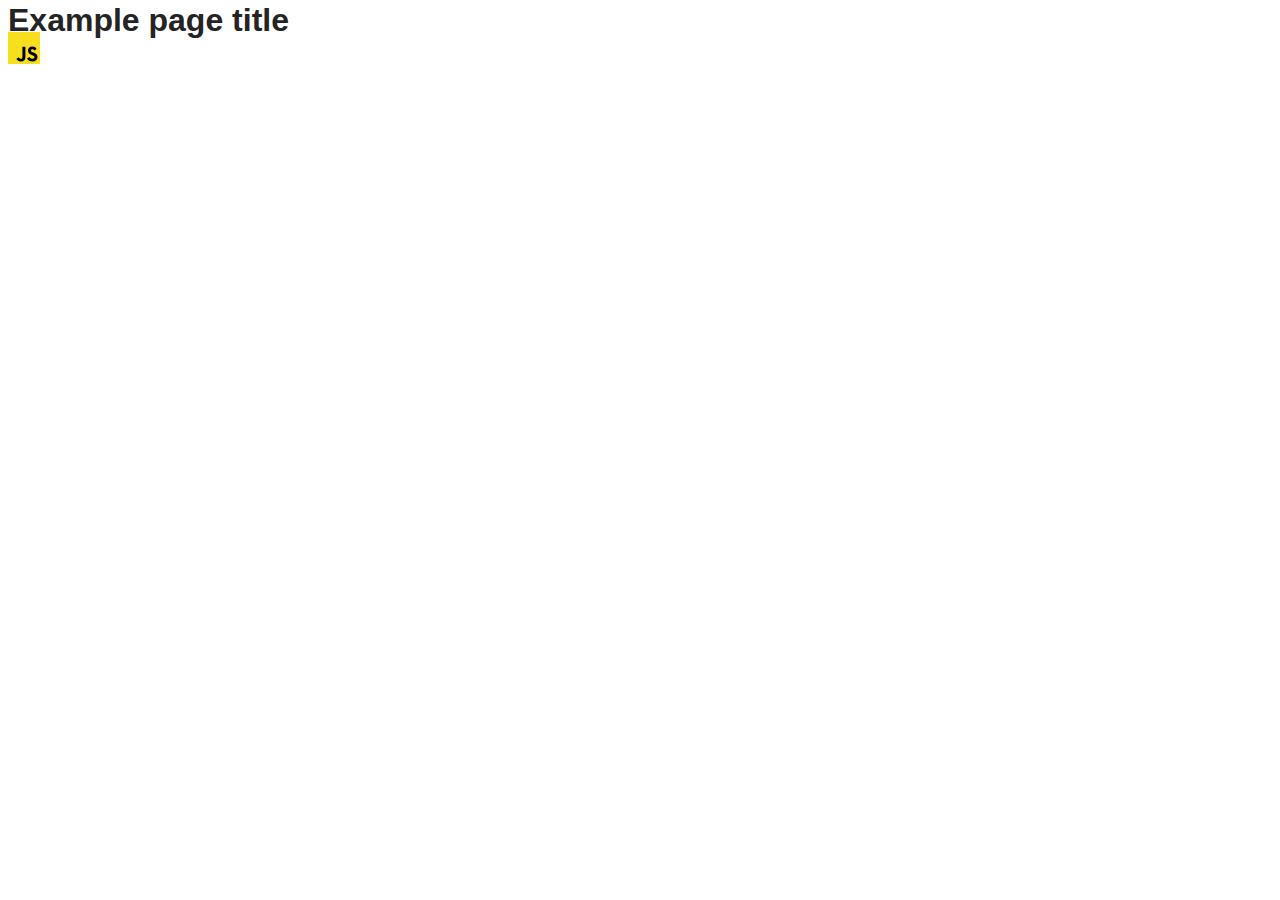
==== src/index.html @ 2f37114b "Initial commit" ====
<!DOCTYPE html>
<html lang="en">
  <head>
    <meta charset="UTF-8" />
    <link rel="icon" type="image/svg+xml" href="/favicon.svg" />
    <meta name="viewport" content="width=device-width, initial-scale=1.0" />
    <title>Vanilla App Template</title>
    <link rel="stylesheet" href="./css/styles.css" />
  </head>
  <body>
    <load ="partials/header.html" />

    <section>
      <h1>Example page title</h1>
      <!-- Path to images as from index.html file -->
      <img src="./img/javascript.svg" alt="" />
    </section>

    <!-- Loads the specified .html file -->
    <load ="partials/vite-promo.html" />

    <script type="module" src="./main.js"></script>
  </body>
</html>
---- src/css/styles.css ----
/**
  |============================
  | include css partials with
  | default @import url()
  |============================
*/
@import url('./reset.css');
@import url('./vite-promo.css');
@import url('./header.css');

:root {
  font-family: Inter, Avenir, Helvetica, Arial, sans-serif;
  font-size: 16px;
  line-height: 24px;
  font-weight: 400;

  color: #242424;
  background-color: rgba(255, 255, 255, 0.87);

  font-synthesis: none;
  text-rendering: optimizeLegibility;
  -webkit-font-smoothing: antialiased;
  -moz-osx-font-smoothing: grayscale;
  -webkit-text-size-adjust: 100%;
}
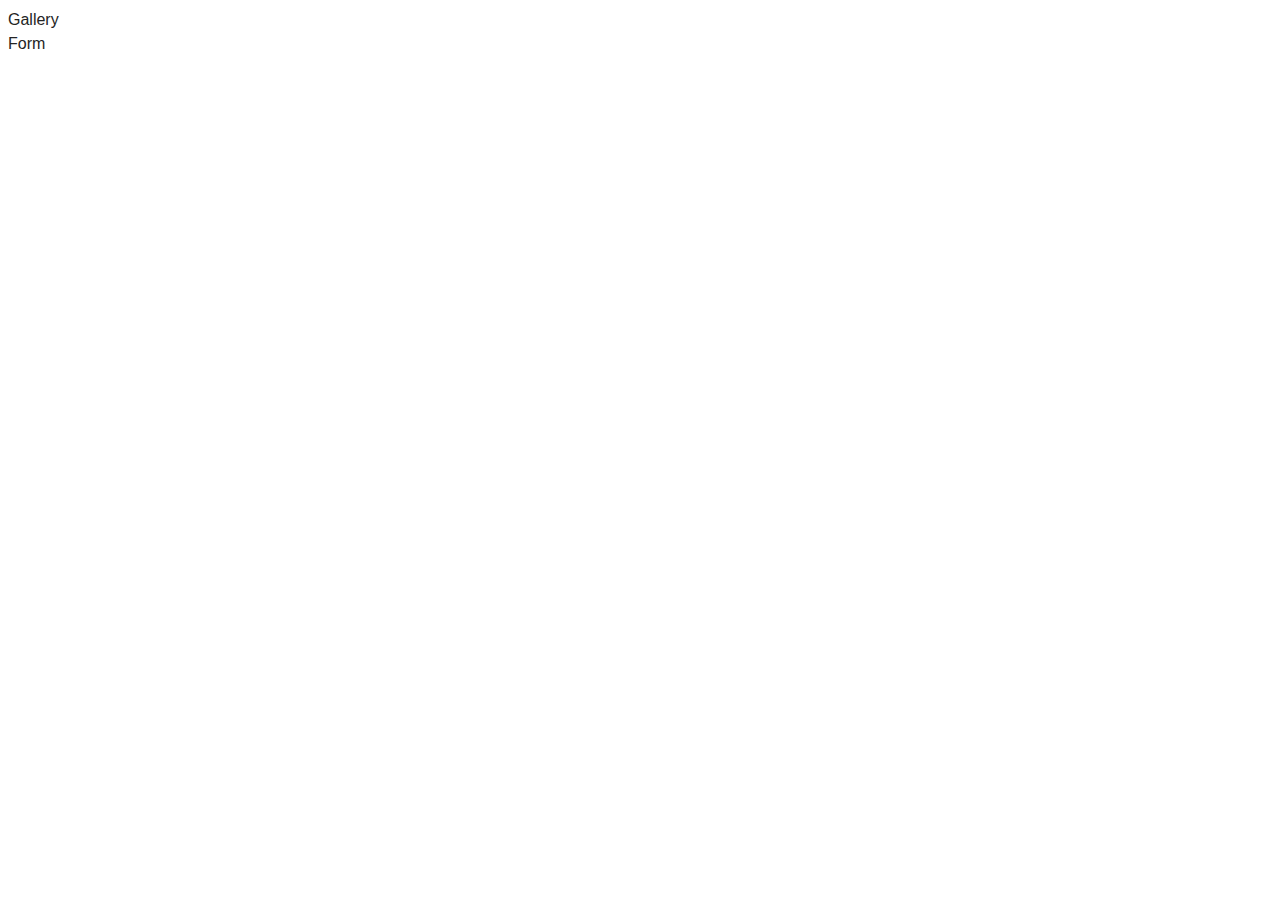
==== commit bb149883: "doing homework" ====
--- a/src/index.html
+++ b/src/index.html
@@ -4,21 +4,13 @@
     <meta charset="UTF-8" />
     <link rel="icon" type="image/svg+xml" href="/favicon.svg" />
     <meta name="viewport" content="width=device-width, initial-scale=1.0" />
-    <title>Vanilla App Template</title>
+    <title>goit-js-hw-09</title>
     <link rel="stylesheet" href="./css/styles.css" />
   </head>
   <body>
-    <load ="partials/header.html" />
-
-    <section>
-      <h1>Example page title</h1>
-      <!-- Path to images as from index.html file -->
-      <img src="./img/javascript.svg" alt="" />
-    </section>
-
-    <!-- Loads the specified .html file -->
-    <load ="partials/vite-promo.html" />
-
-    <script type="module" src="./main.js"></script>
+    <ul>
+      <li><a href="./1-gallery.html">Gallery</a></li>
+      <li><a href="./2-form.html">Form</a></li>
+    </ul>
   </body>
 </html>
--- a/src/css/styles.css
+++ b/src/css/styles.css
@@ -23,3 +23,21 @@
   -moz-osx-font-smoothing: grayscale;
   -webkit-text-size-adjust: 100%;
 }
+
+/* Gallery */
+.gallery {
+  max-width: 1128px;
+  display: flex;
+  flex-wrap: wrap;
+  column-gap: 24px;
+  row-gap: 20px;
+  margin: 0 auto;
+}
+
+.gallery-item {
+  width: 360px;
+  height: 200px;
+  overflow: hidden;
+}
+
+/* Gallery */
